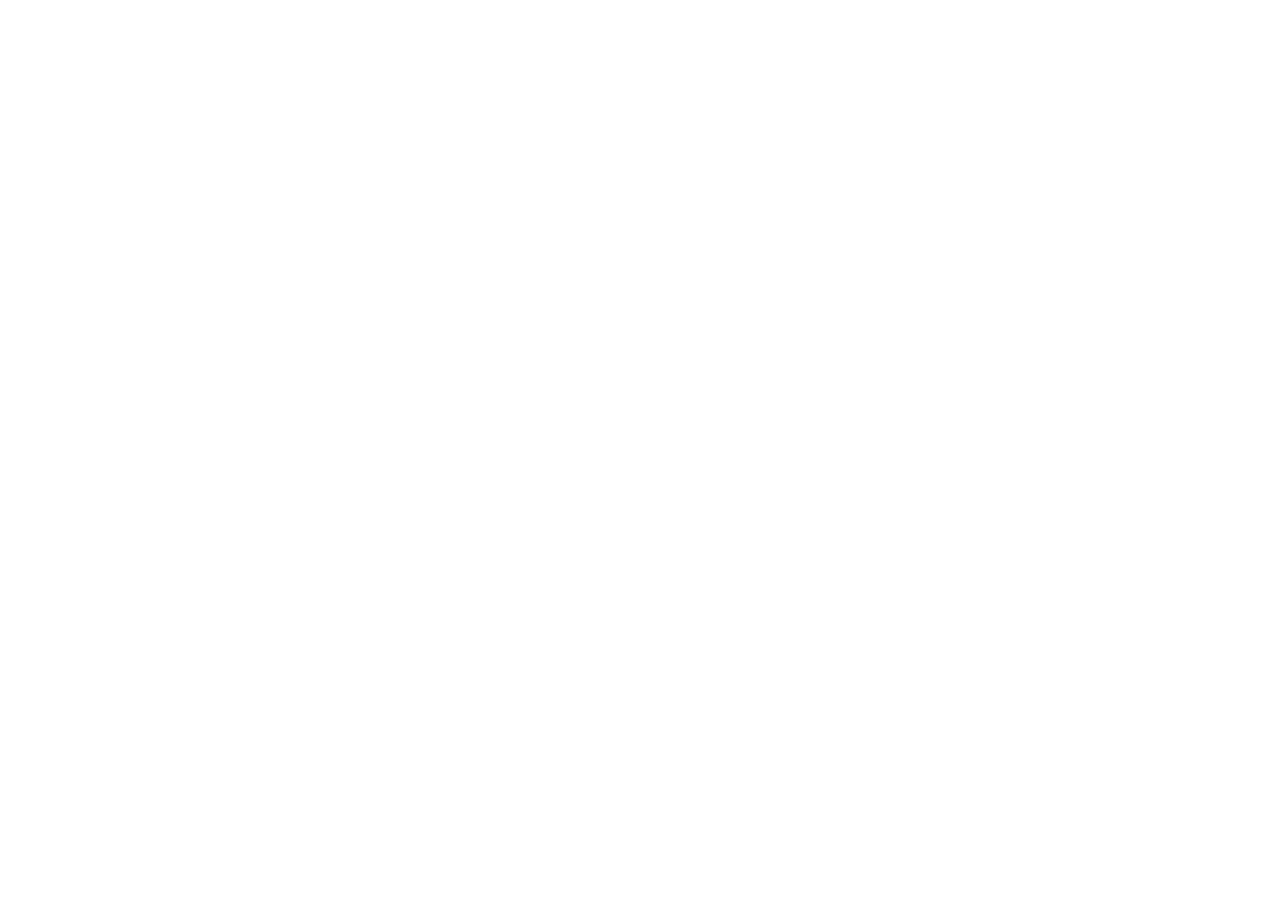
==== Exercises/juggle-garden/index.html @ c113baa8 "Started work on Juggle!" ====
<!DOCTYPE html>
<html>
  <head>
    <meta charset="utf-8">
    <meta name="viewport" width=device-width, initial-scale=1.0, maximum-scale=1.0, user-scalable=0>

    <title>CART 253 - Alex H - Juggle Garden </title>

    <!-- CSS stylesheet(s) -->
    <link rel="stylesheet" type="text/css" href="css/style.css" />

    <!-- Library script(s) -->
    <script src="js/libraries/p5.min.js"></script>
    <script src="js/libraries/p5.sound.min.js"></script>

    <!-- My script(s) -->
    <script src="js/script.js"></script>
    <script src="js/Paddle.js"></script>
    <script src="js/Ball.js"></script>
  </head>

  <body>
    <!-- HTML would go here if needed. -->
  </body>

</html>
---- Exercises/juggle-garden/css/style.css ----
/*********************************************

Here is a description of any special CSS used.
In this case it's just padding and margin to 0
and then centring the canvas (and anything else)
using the CSS Grid.

Also hides overflow.

**********************************************/

body {
  padding: 0;
  margin: 0;
  display: grid; /* Set up the grid and justify/align to center */
  justify-content: center;
  align-content: center;
  height: 100vh; /* Body is the height of the viewport */
  overflow: hidden; /* Hide anything that goes off the window size */
}
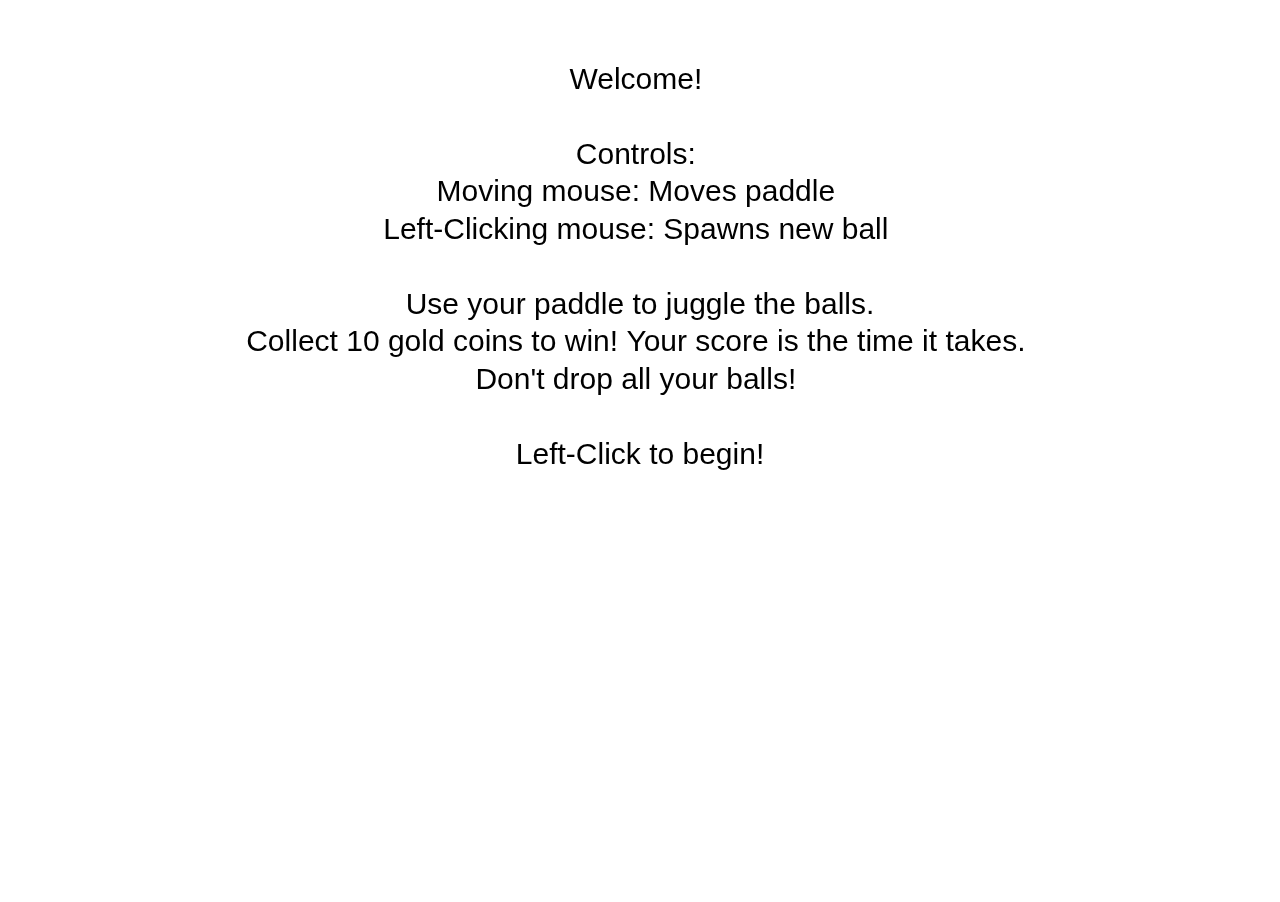
==== commit cb292ef1: "Basic game complete" ====
--- a/Exercises/juggle-garden/index.html
+++ b/Exercises/juggle-garden/index.html
@@ -17,6 +17,7 @@
     <script src="js/script.js"></script>
     <script src="js/Paddle.js"></script>
     <script src="js/Ball.js"></script>
+    <script src="js/Gold.js"></script>
   </head>
 
   <body>
